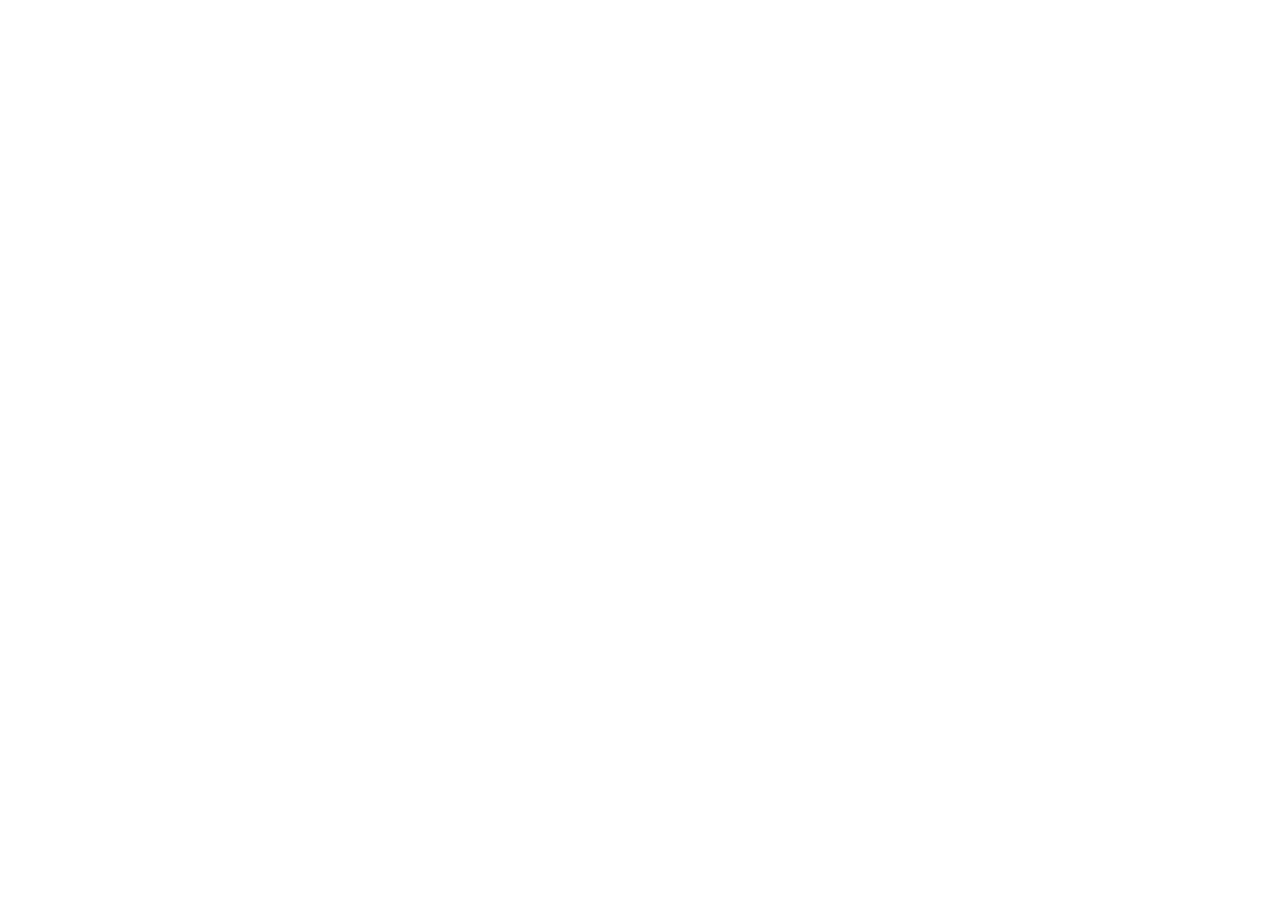
==== index.html @ 1a11a8a4 "Start" ====
<!DOCTYPE html>
<html lang="en">
<head>
    <meta charset="UTF-8">
    <meta name="viewport" content="width=device-width, initial-scale=1.0">
    <title>JS-Quiz</title>
    <link rel="stylesheet" href="style.css">
    <script src="script.js" defer></script>
</head>
<body>
   
</body>
</html>
---- style.css ----
*{
    margin: 0;
    padding: 0;
    box-sizing: border-box;
}
body{
    
}
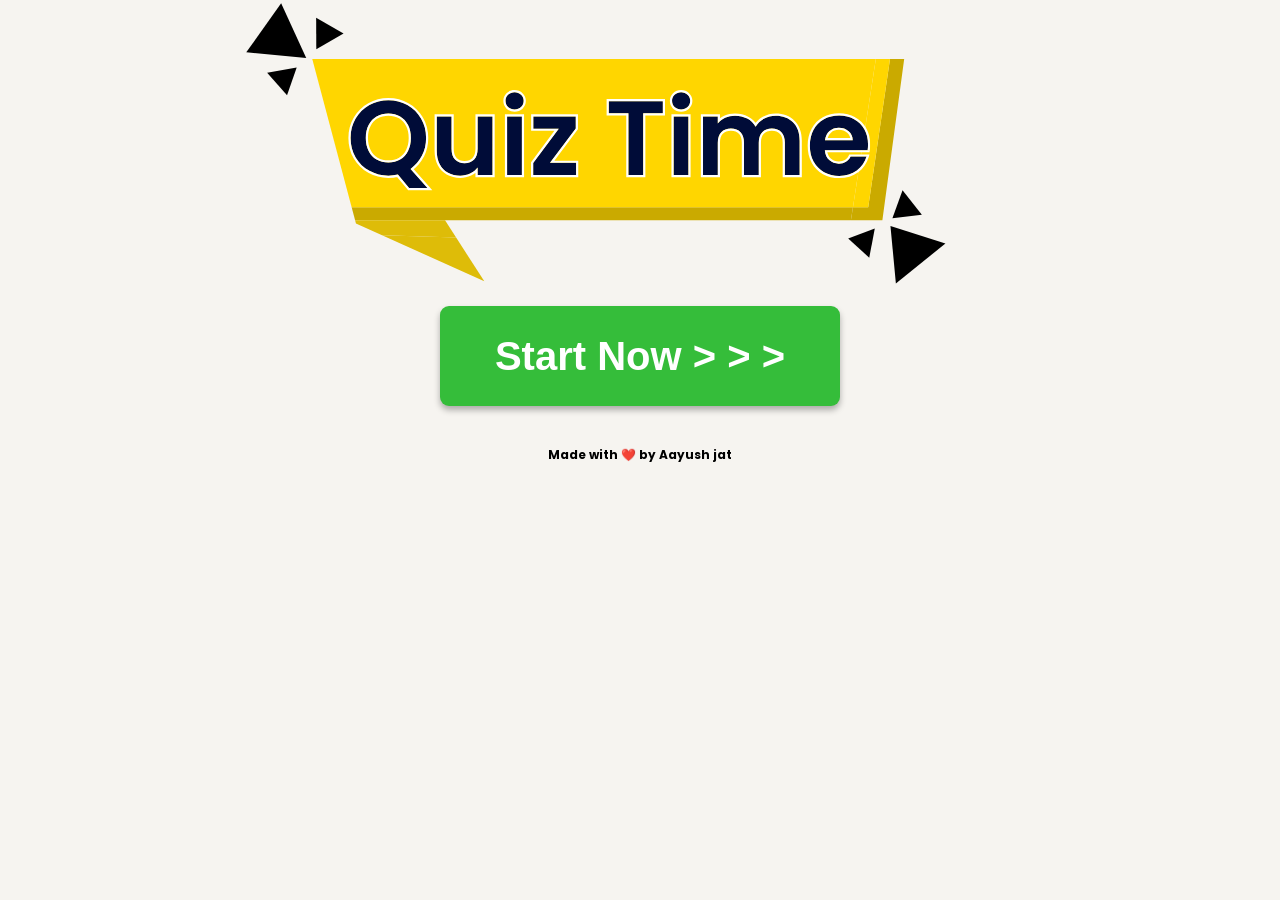
==== commit 6ee386f2: "frontend done" ====
--- a/index.html
+++ b/index.html
@@ -4,10 +4,22 @@
     <meta charset="UTF-8">
     <meta name="viewport" content="width=device-width, initial-scale=1.0">
     <title>JS-Quiz</title>
+    <link href="https://fonts.googleapis.com/css?family=Poppins:100,100italic,200,200italic,300,300italic,regular,italic,500,500italic,600,600italic,700,700italic,800,800italic,900,900italic" rel="stylesheet" />
     <link rel="stylesheet" href="style.css">
     <script src="script.js" defer></script>
 </head>
 <body>
-   
+   <div class="container">
+    <div class="quiz">
+        <img class="quiz-time" src="/images/Group 4.svg" alt="">
+    </div>
+    <div class="start">
+        <button class="start-button">Start Now > > ></button>
+    </div>
+   </div>
+   <div class="score">
+    <h3>Highest Score: 5/10</h3>
+   </div>
+   <p class="bottom">Made with  ❤️ by Aayush jat</p>
 </body>
 </html>
--- a/style.css
+++ b/style.css
@@ -4,5 +4,46 @@
     box-sizing: border-box;
 }
 body{
+    max-width: 1280px;
+    background-color: #F6F4F0;
+    font-family: 'poppins', sans-serif;
+}
+.container{
+    /* height: 100vh; */
+    display: flex;
+    justify-content: center;
+    align-items: center;
+    flex-direction: column;
+
     
+    
+}
+.start-button{
+    
+    background-color:  #35BD3A;
+    border: none;
+    color: white;
+    border-radius: 9px;
+    font-weight: 600;
+    width: 400px;
+    height: 100px;
+    font-size: 40px;
+    box-shadow: 0px  4px 6px rgba(0, 0, 0, 0.3);
+}
+.quiz{
+   max-width: 800px;
+}
+.quiz-time{
+    width: 90%;;
+}
+.bottom{
+    margin-top: 40px;
+    text-align: center;
+    font-weight: 700;
+    font-size: 12px;
+}
+.score{
+    display: none;
+    margin-top: 40px;
+    text-align: center;
 }
